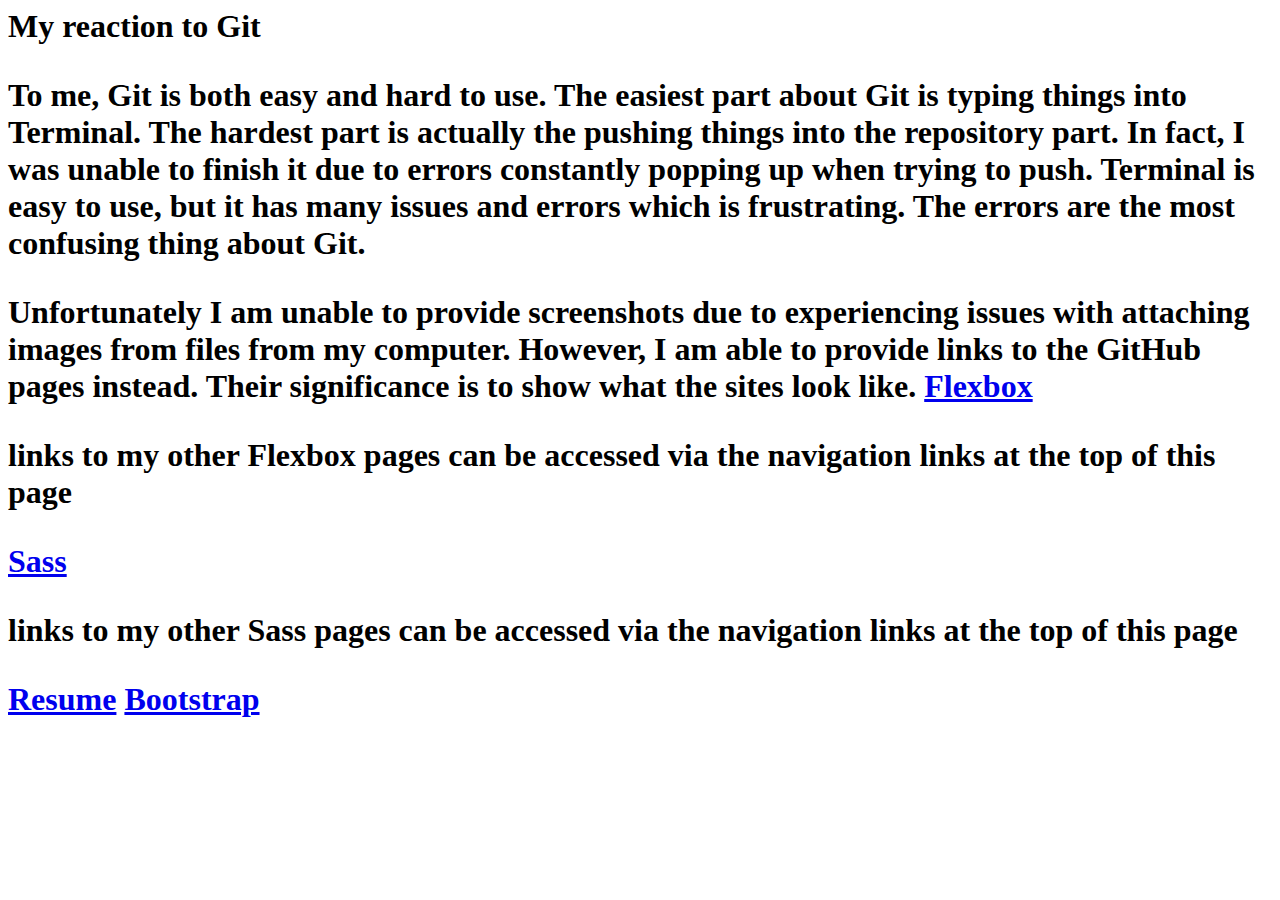
==== git.html @ 5603ee8d "Add files via upload" ====
<DOCTYPE html>
<html>
<head>
<title>Git Portfolio</title>
</head>
<body>

<h1>My reaction to Git<h1>
<p>To me, Git is both easy and hard to use. The easiest part about Git is typing things into Terminal.
The hardest part is actually the pushing things into the repository part. In fact, I was unable to 
finish it due to errors constantly popping up when trying to push. Terminal is easy to use, but it has many 
issues and errors which is frustrating. The errors are the most confusing thing about Git.</p>    

<p>Unfortunately I am unable to provide screenshots due to experiencing issues with attaching images from 
files from my computer.  However, I am able to provide links to the GitHub pages instead. Their significance 
is to show what the sites look like.

<a href="https://karalam.github.io/bored.html">Flexbox</a>
<p>links to my other Flexbox pages can be accessed via the navigation links at the top of this page</p>
<a href="https://karalam.github.io/index.html">Sass</a>
<p>links to my other Sass pages can be accessed via the navigation links at the top of this page</p>
<a href="https://karalam.github.io/resume.html">Resume</a>
<a href="https://karalam.github.io/vacation.html">Bootstrap</a>
<a href=""></a>
<a href=""></a>
<a href=""></a>

</body>
</html>
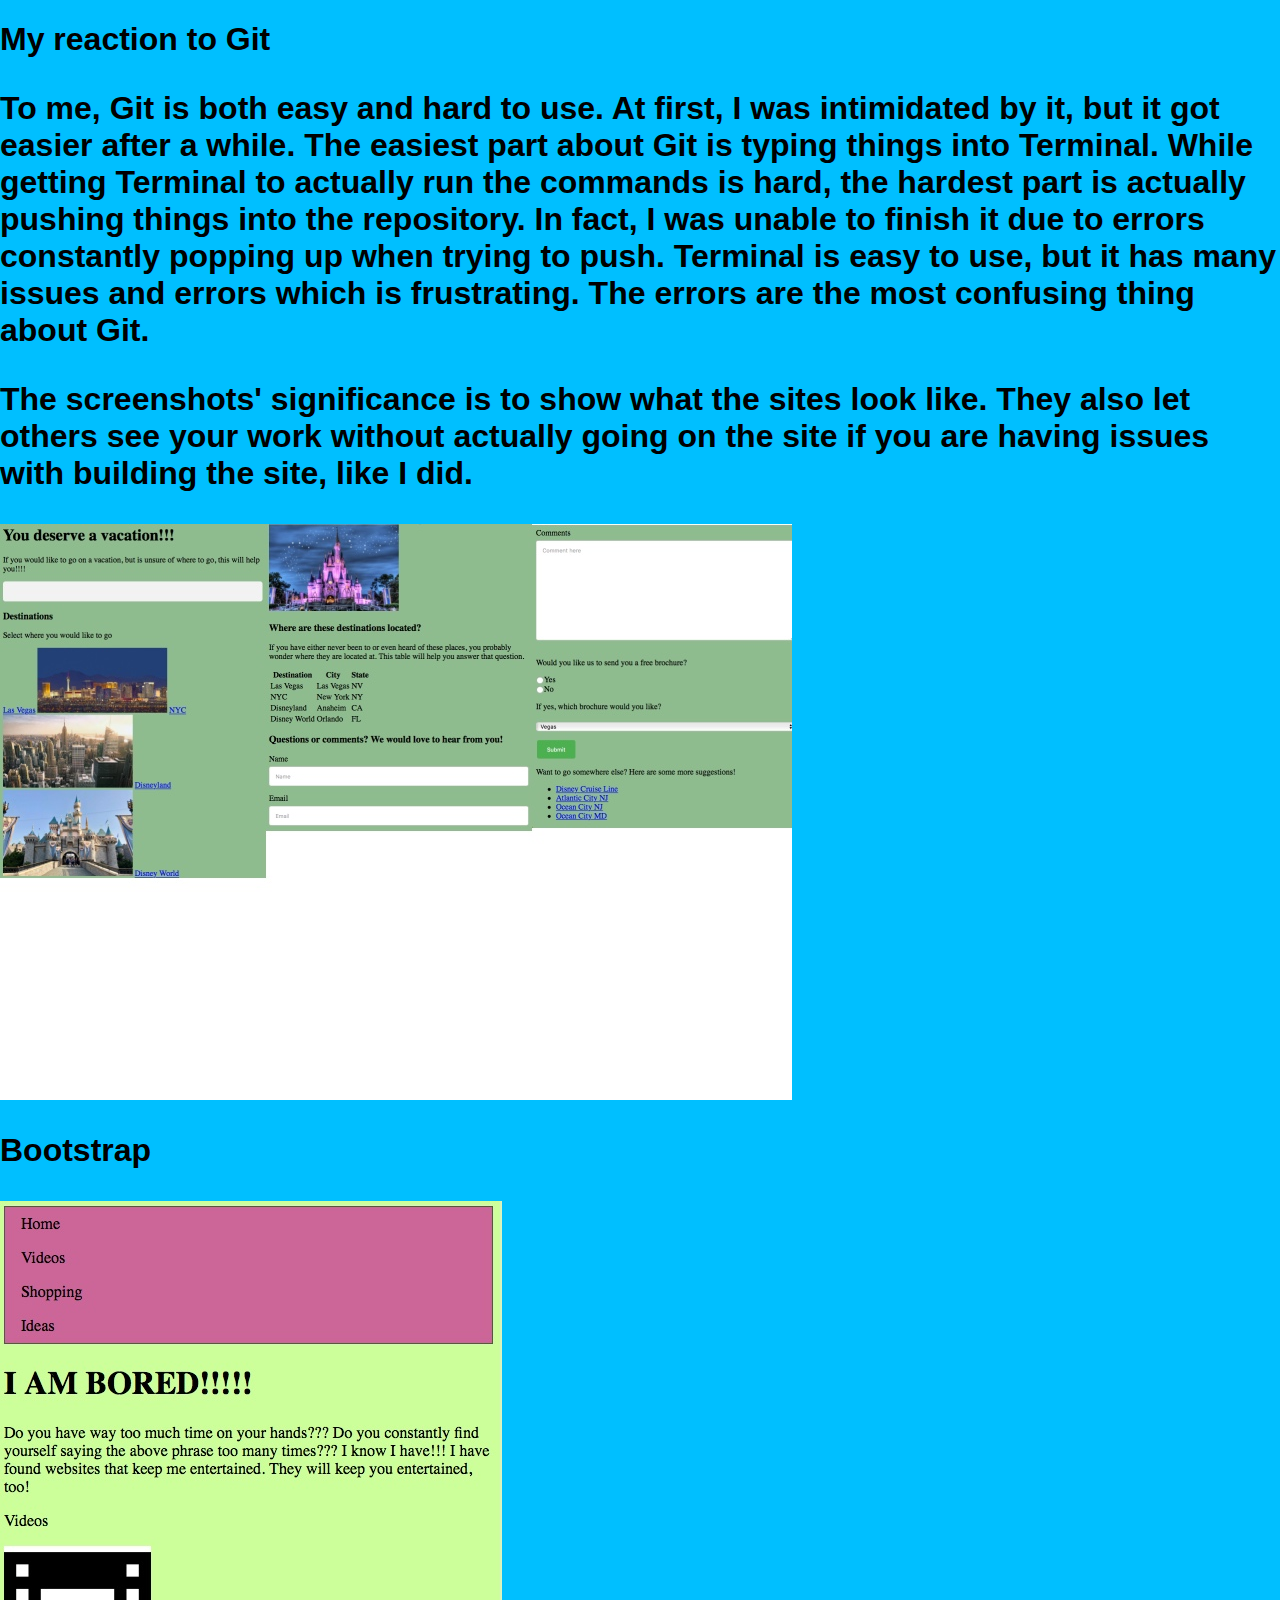
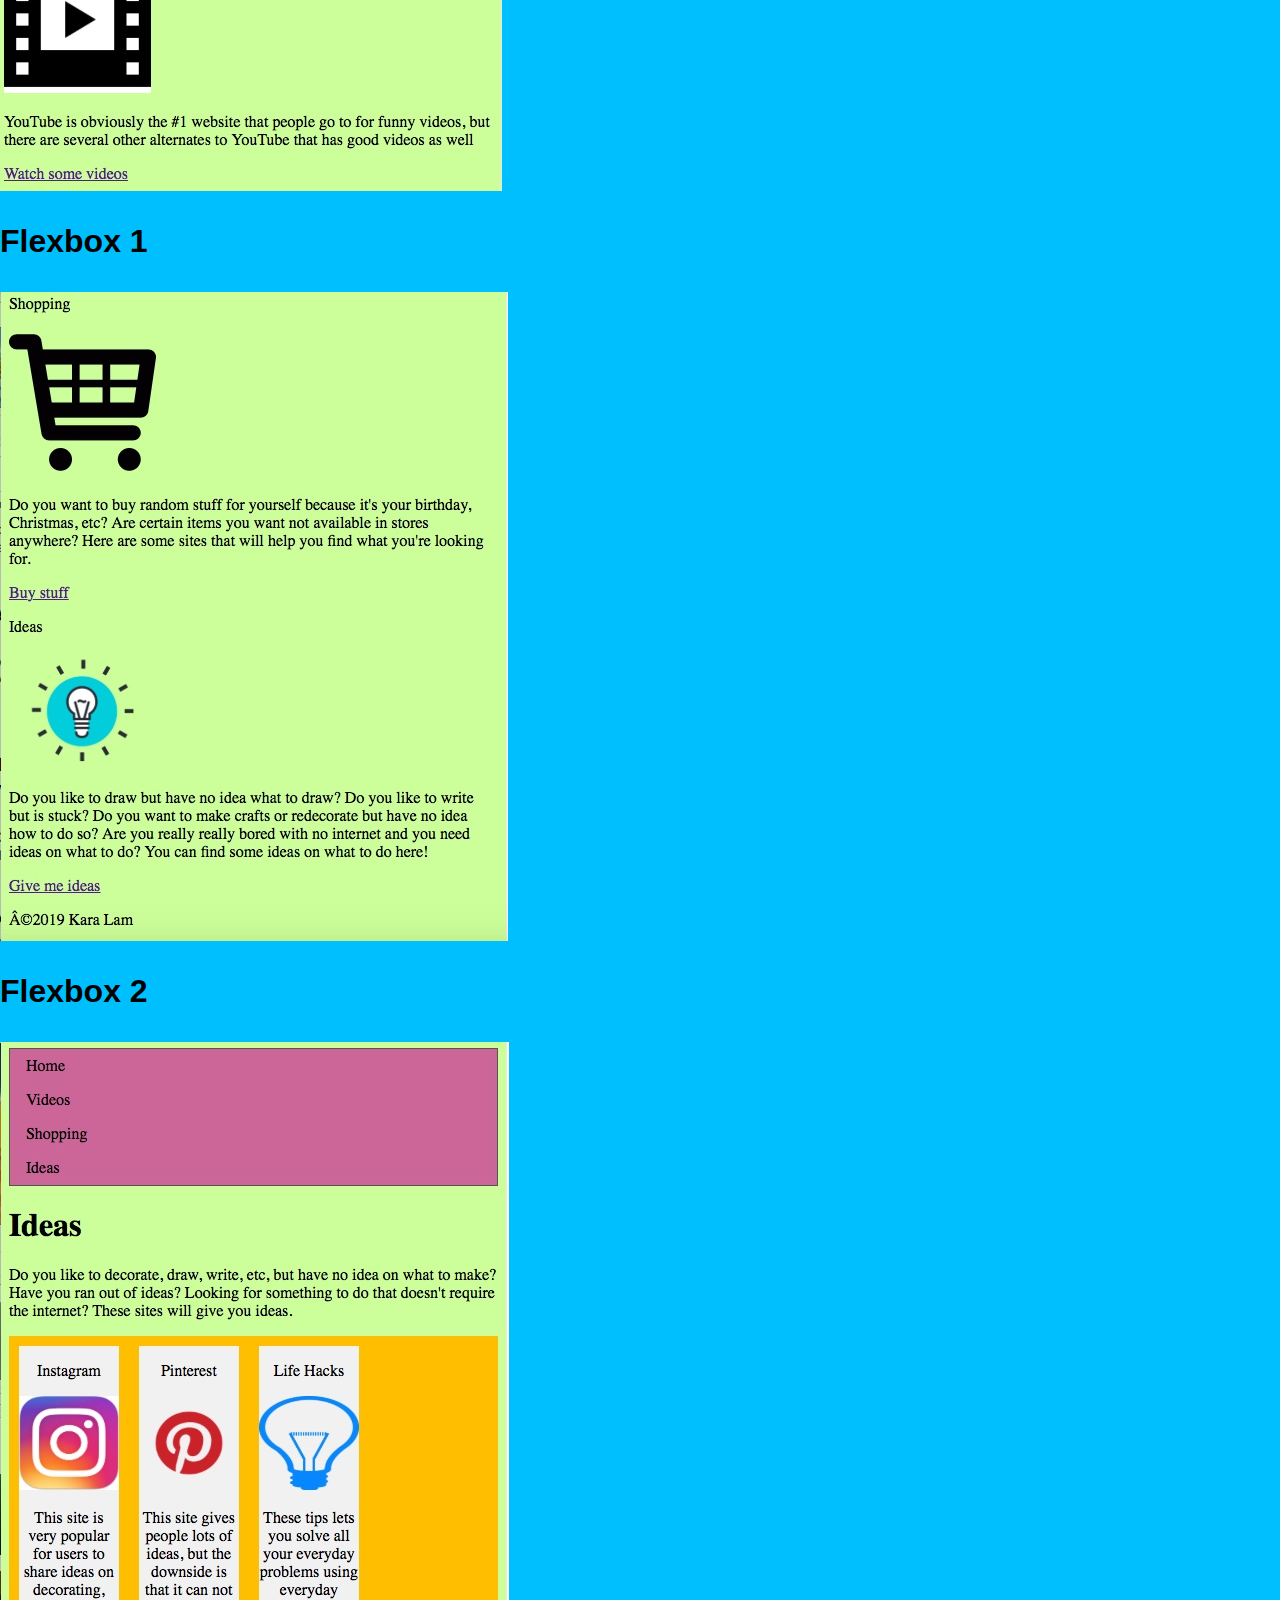
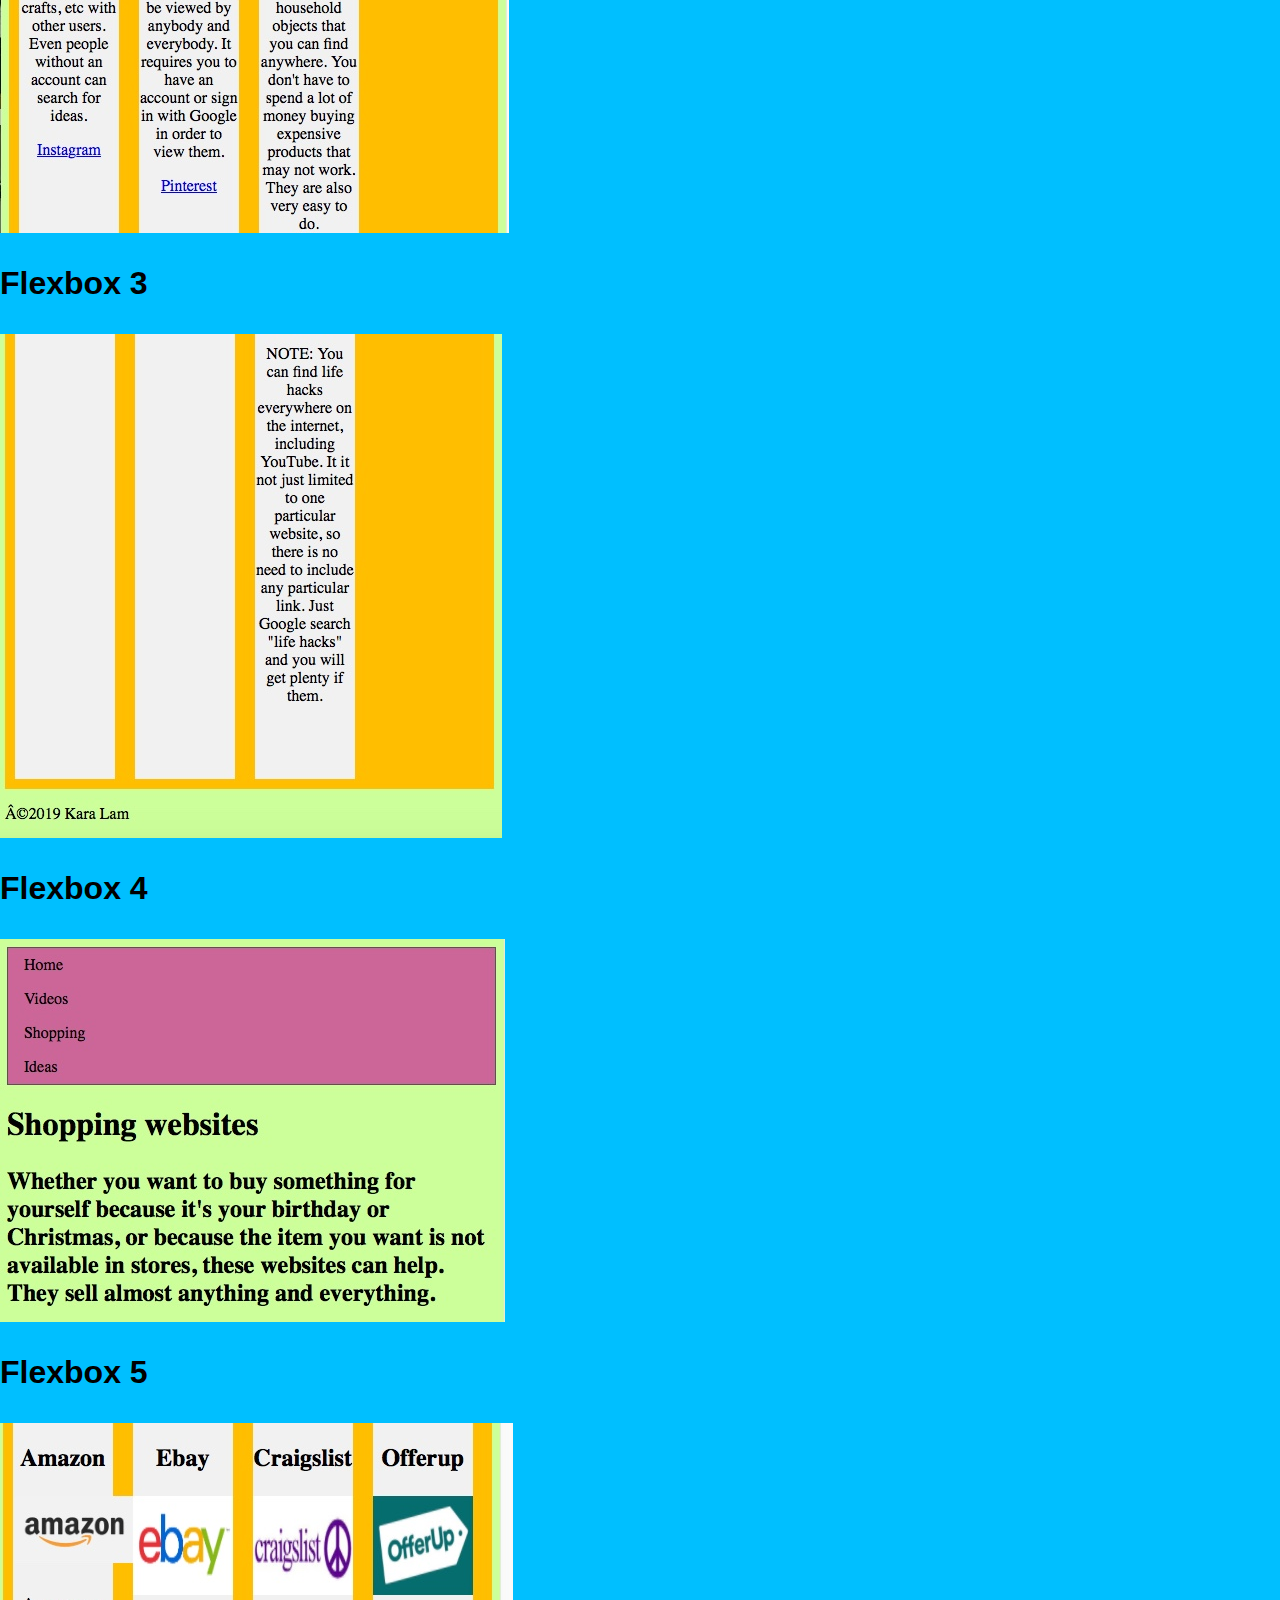
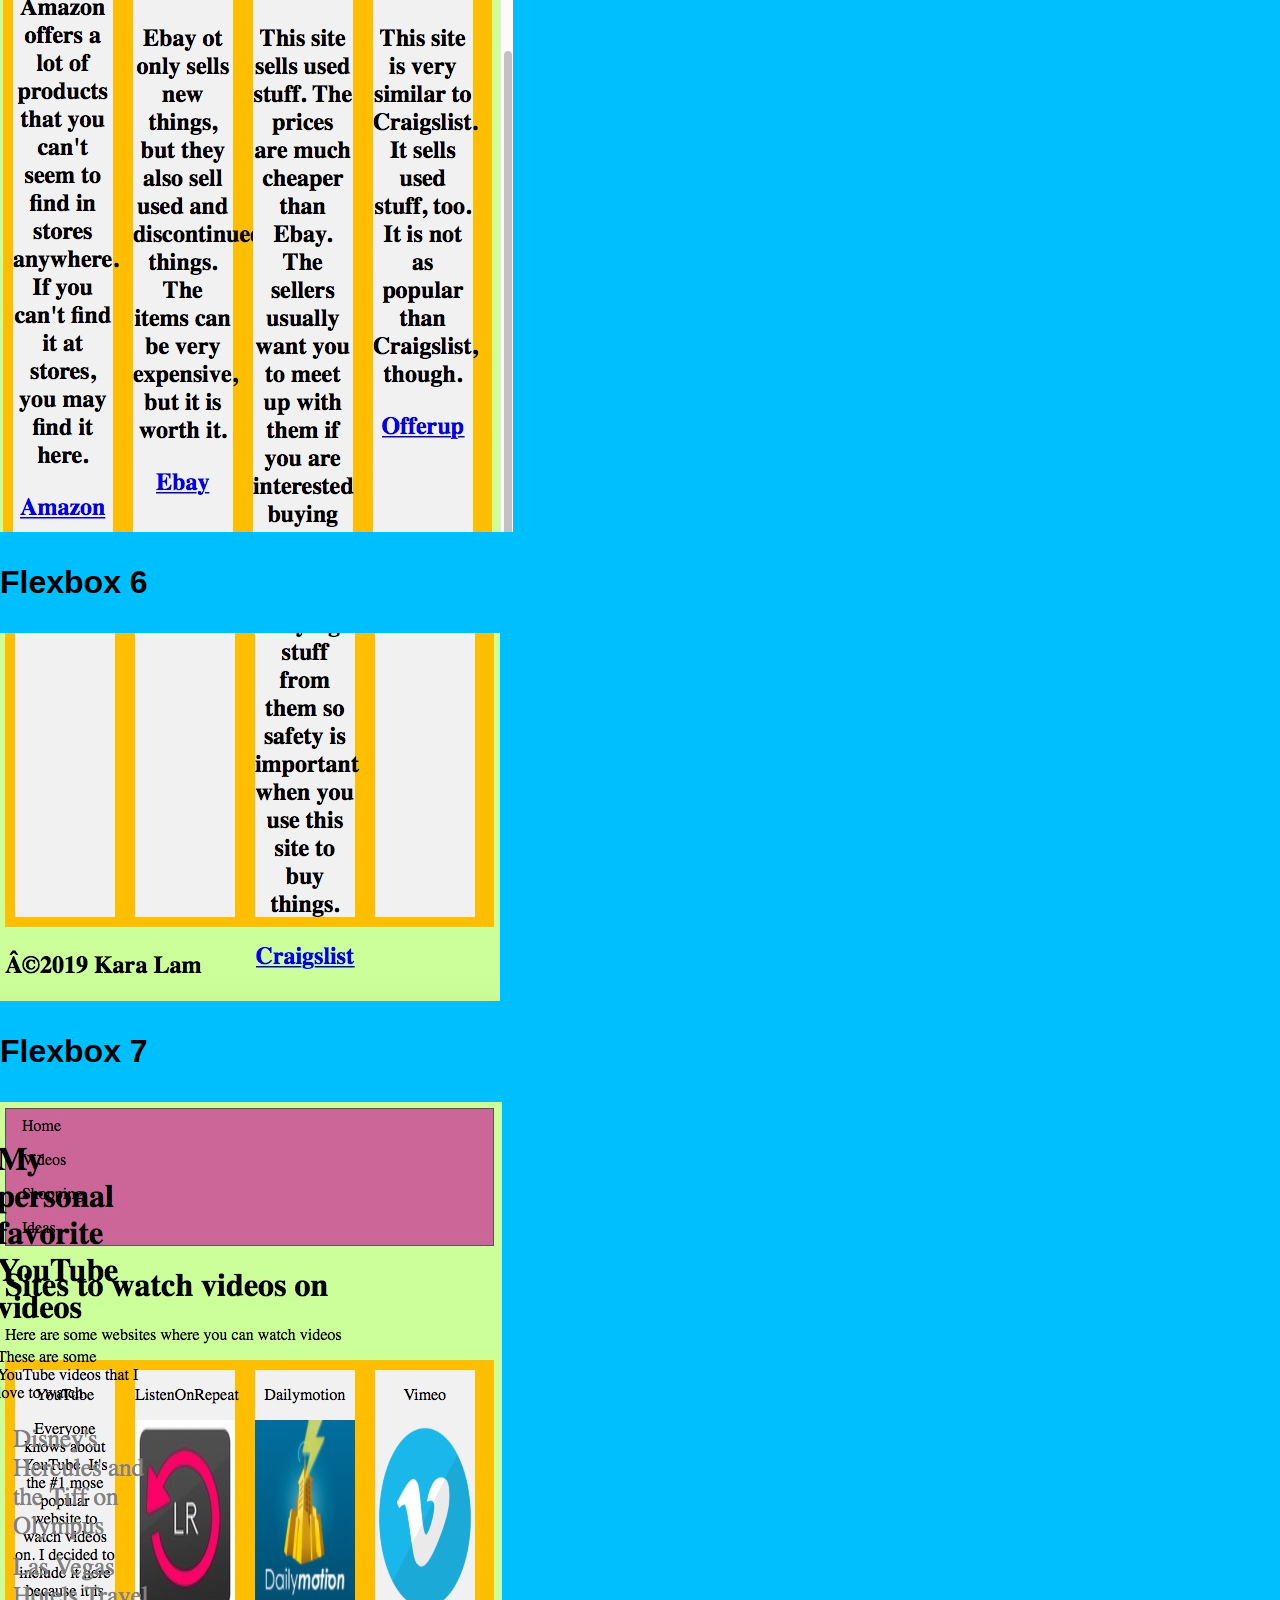
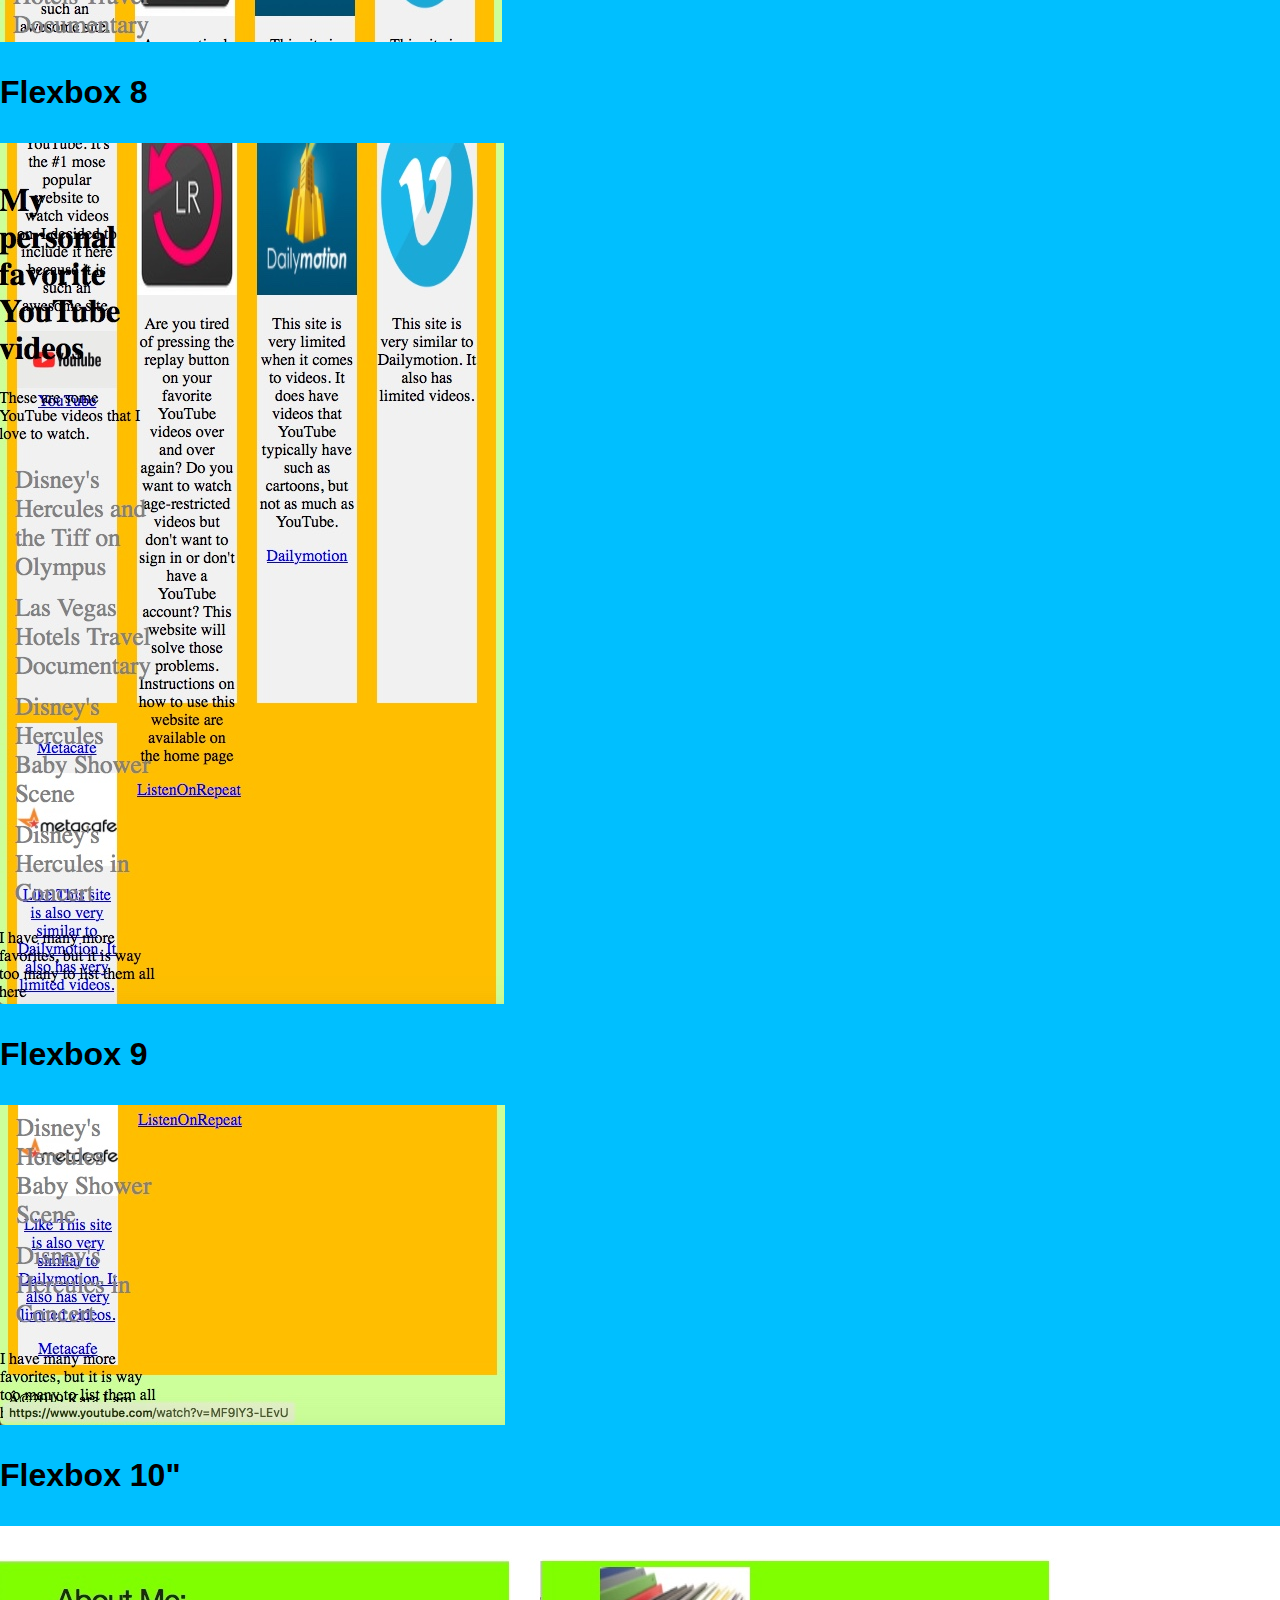
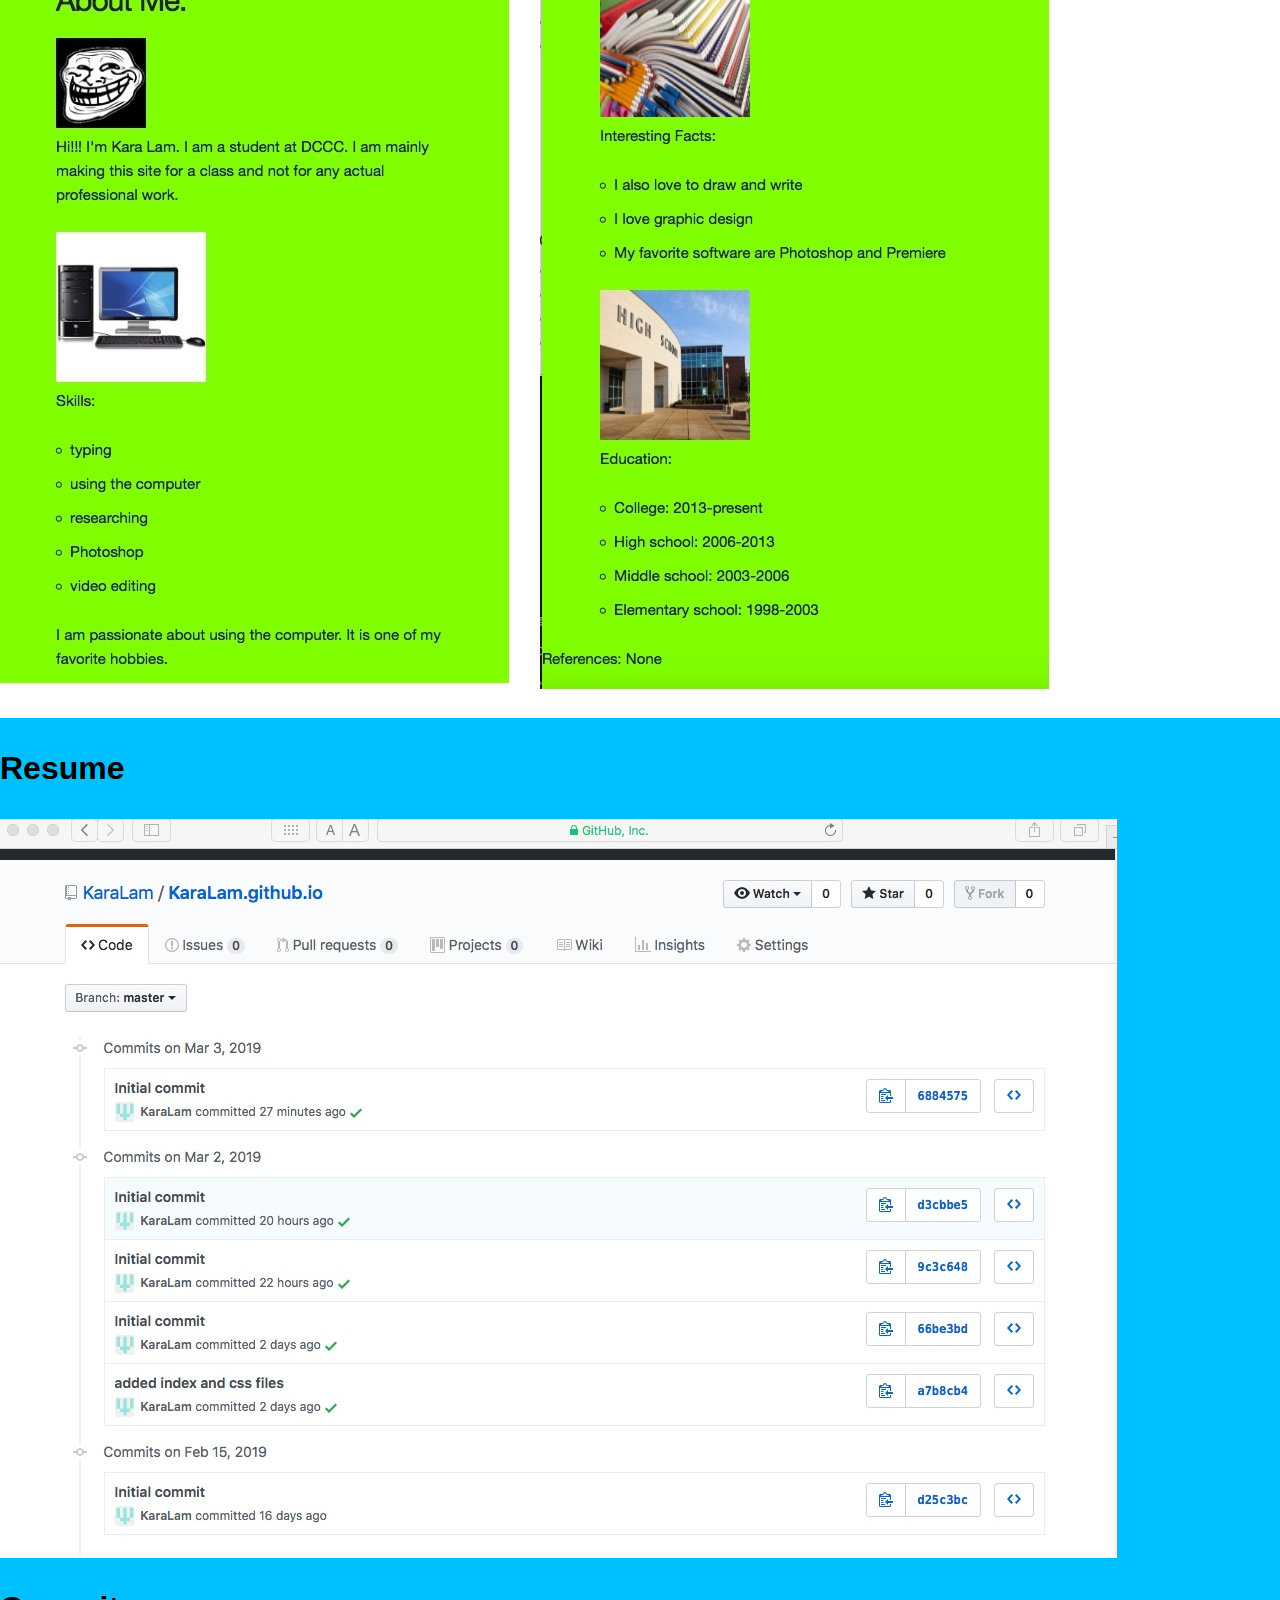
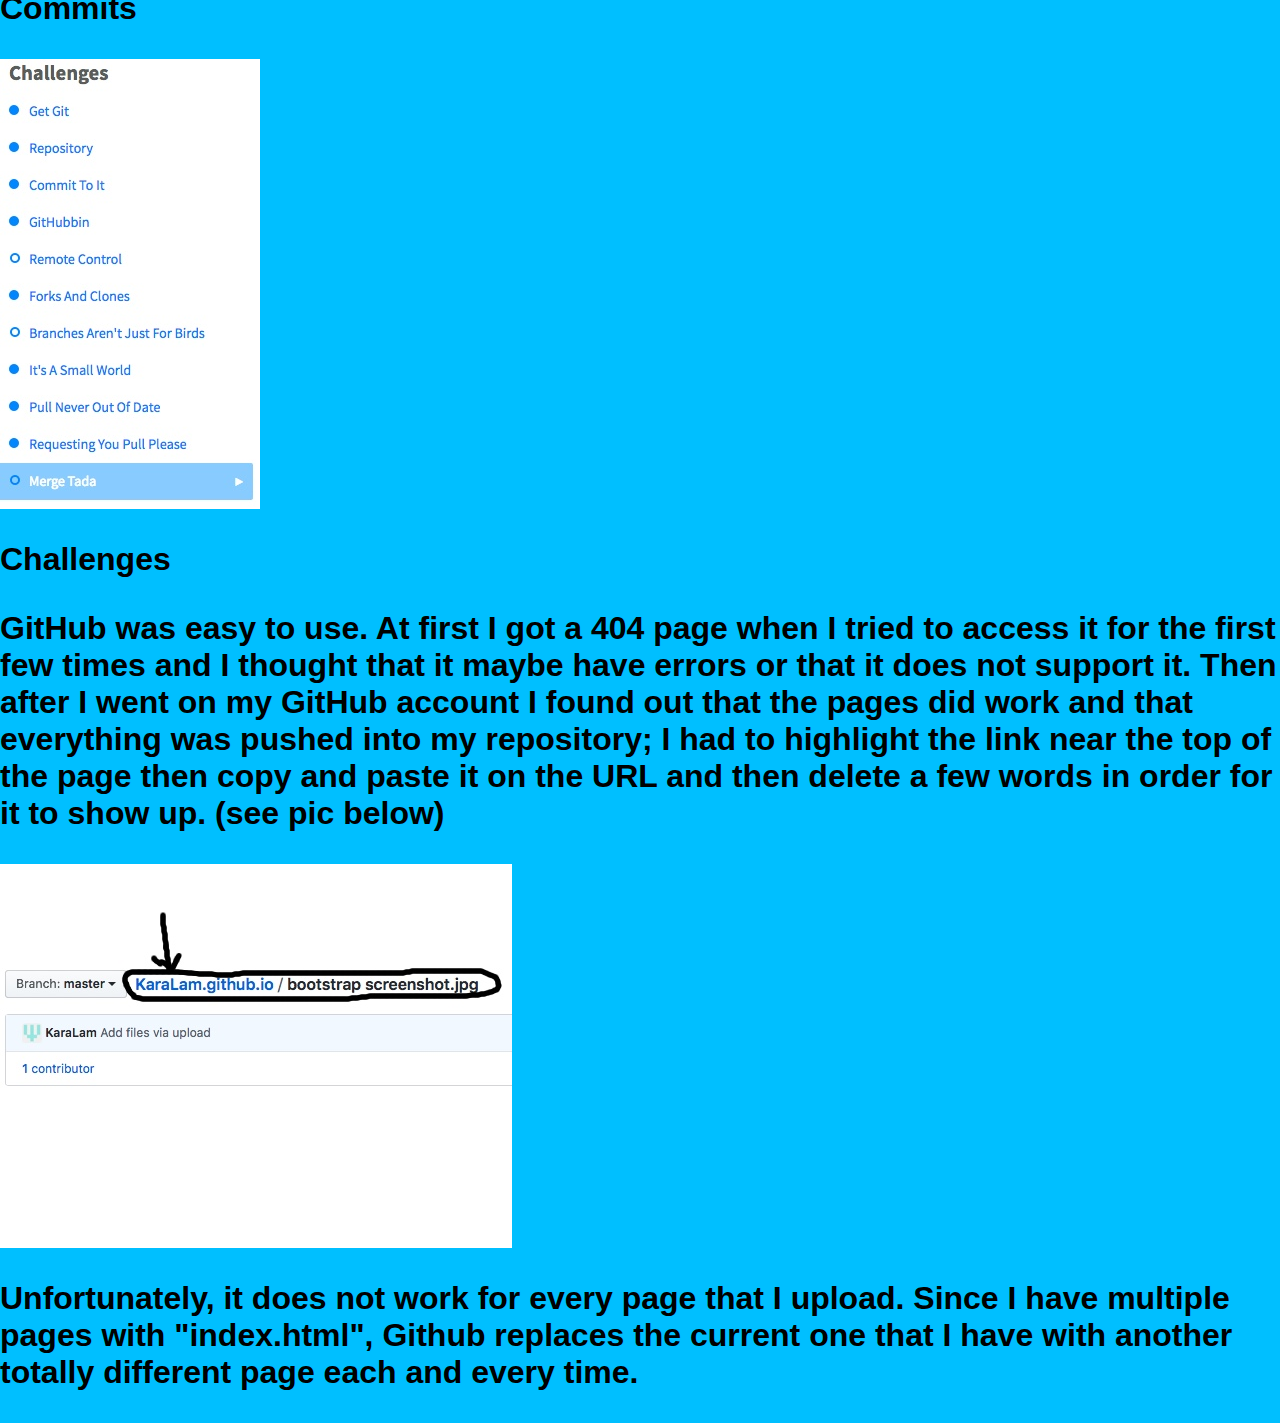
==== commit 2846aa2a: "Add files via upload" ====
--- a/git.html
+++ b/git.html
@@ -2,28 +2,74 @@
 <html>
 <head>
 <title>Git Portfolio</title>
+<link rel="stylesheet" type="text/css" href="media queries.css">
+<link rel="stylesheet" type="text/css" href="normalize.css">
+<link rel="stylesheet" type="text/css" href="git.css">
 </head>
 <body>
 
 <h1>My reaction to Git<h1>
-<p>To me, Git is both easy and hard to use. The easiest part about Git is typing things into Terminal.
-The hardest part is actually the pushing things into the repository part. In fact, I was unable to 
-finish it due to errors constantly popping up when trying to push. Terminal is easy to use, but it has many 
-issues and errors which is frustrating. The errors are the most confusing thing about Git.</p>    
+<p>To me, Git is both easy and hard to use. At first, I was intimidated by it, but it got easier
+after a while. The easiest part about Git is typing things into Terminal. While getting Terminal
+to actually run the commands is hard, the hardest part is actually pushing things into the repository. 
+In fact, I was unable to finish it due to errors constantly popping up when trying to push. Terminal is 
+easy to use, but it has many issues and errors which is frustrating. The errors are the most confusing 
+thing about Git.</p>    
 
-<p>Unfortunately I am unable to provide screenshots due to experiencing issues with attaching images from 
-files from my computer.  However, I am able to provide links to the GitHub pages instead. Their significance 
-is to show what the sites look like.
+<p>The screenshots' significance is to show what the sites look like. They also let others see your work
+without actually going on the site if you are having issues with building the site, like I did.</p>
 
-<a href="https://karalam.github.io/bored.html">Flexbox</a>
-<p>links to my other Flexbox pages can be accessed via the navigation links at the top of this page</p>
-<a href="https://karalam.github.io/index.html">Sass</a>
-<p>links to my other Sass pages can be accessed via the navigation links at the top of this page</p>
-<a href="https://karalam.github.io/resume.html">Resume</a>
-<a href="https://karalam.github.io/vacation.html">Bootstrap</a>
-<a href=""></a>
-<a href=""></a>
-<a href=""></a>
+<img src="https://karalam.github.io/bootstrap%20screenshot.jpg" alt="bootstrap">
+<p>Bootstrap</p>
 
+<img src="https://karalam.github.io/bored%201.jpeg" alt="flexbox 1">
+<p>Flexbox 1</p>
+
+<img src="https://karalam.github.io/bored%202.jpeg" alt="flexbox 2">
+<p>Flexbox 2</p>
+
+<img src="https://karalam.github.io/ideas%201.jpeg" alt="flexbox 3">
+<p>Flexbox 3</p>
+
+<img src="https://karalam.github.io/ideas%202.jpeg" alt="flexbox 4">
+<p>Flexbox 4</p>
+
+<img src="https://karalam.github.io/shopping%201.jpeg" alt="flexbox 5">
+<p>Flexbox 5</p>
+
+<img src="https://karalam.github.io/shopping%202.jpeg" alt="flexbox 6">
+<p>Flexbox 6</p>
+
+<img src="https://karalam.github.io/shopping%203.jpeg" alt="flexbox 7">
+<p>Flexbox 7</p>
+
+<img src="https://karalam.github.io/videos%201.jpeg" alt="flexbox 8">
+<p>Flexbox 8</p>
+
+<img src="https://karalam.github.io/videos%202.jpeg" alt="flexbox 9">
+<p>Flexbox 9</p>
+
+<img src="https://karalam.github.io/videos%203.jpeg" alt="flexbox 10">
+<p>Flexbox 10"</p>
+
+<img src="https://karalam.github.io/resume%20mobile.jpg" alt="resume">
+<p>Resume</p>
+
+<img src="https://karalam.github.io/commits%20page.jpeg" alt="commits">
+<p>Commits</p>
+
+<img src="https://karalam.github.io/git%20it%20challenges.jpg" alt="challenges">
+<p>Challenges</p>
+
+<p>GitHub was easy to use. At first I got a 404 page when I tried to access it for the first few times and 
+I thought that it maybe have errors or that it does not support it.  Then after I went on my GitHub account
+I found out that the pages did work and that everything was pushed into my repository; I had to highlight the link 
+near the top of the page then copy and paste it on the URL and then delete a few words in order for it to show up.
+(see pic below)</p>
+
+<img src="https://karalam.github.io/url.jpg" alt="url">
+
+<p>Unfortunately, it does not work for every page that I upload.  Since I have multiple pages with "index.html", Github replaces
+the current one that I have with another totally different page each and every time.</p>
 </body>
 </html>--- a/media queries.css
+++ b/media queries.css
@@ -0,0 +1,31 @@
+@media only screen and (max-width: 600px) 
+{body {background-color: #7FFF00} } 
+
+.header {background-color: #FF8C00;
+         padding: 15px;}
+
+.li {padding: 8px;
+          margin-bottom: 7px;
+          background-color; #FF8C00;}
+          
+/* For desktop: */
+.col-1 {width: 8.33%;}
+.col-2 {width: 16.66%;}
+.col-3 {width: 25%;}
+.col-4 {width: 33.33%;}
+.col-5 {width: 41.66%;}
+.col-6 {width: 50%;}
+.col-7 {width: 58.33%;}
+.col-8 {width: 66.66%;}
+.col-9 {width: 75%;}
+.col-10 {width: 83.33%;}
+.col-11 {width: 91.66%;}
+.col-12 {width: 100%;}
+
+@media only screen and (max-width: 768px) {
+  /* For mobile phones: */
+  [class*="col-"] {
+    width: 100%;
+  }
+}
+
--- a/git.css
+++ b/git.css
@@ -0,0 +1 @@
+body {background-color: #00BFFF;}